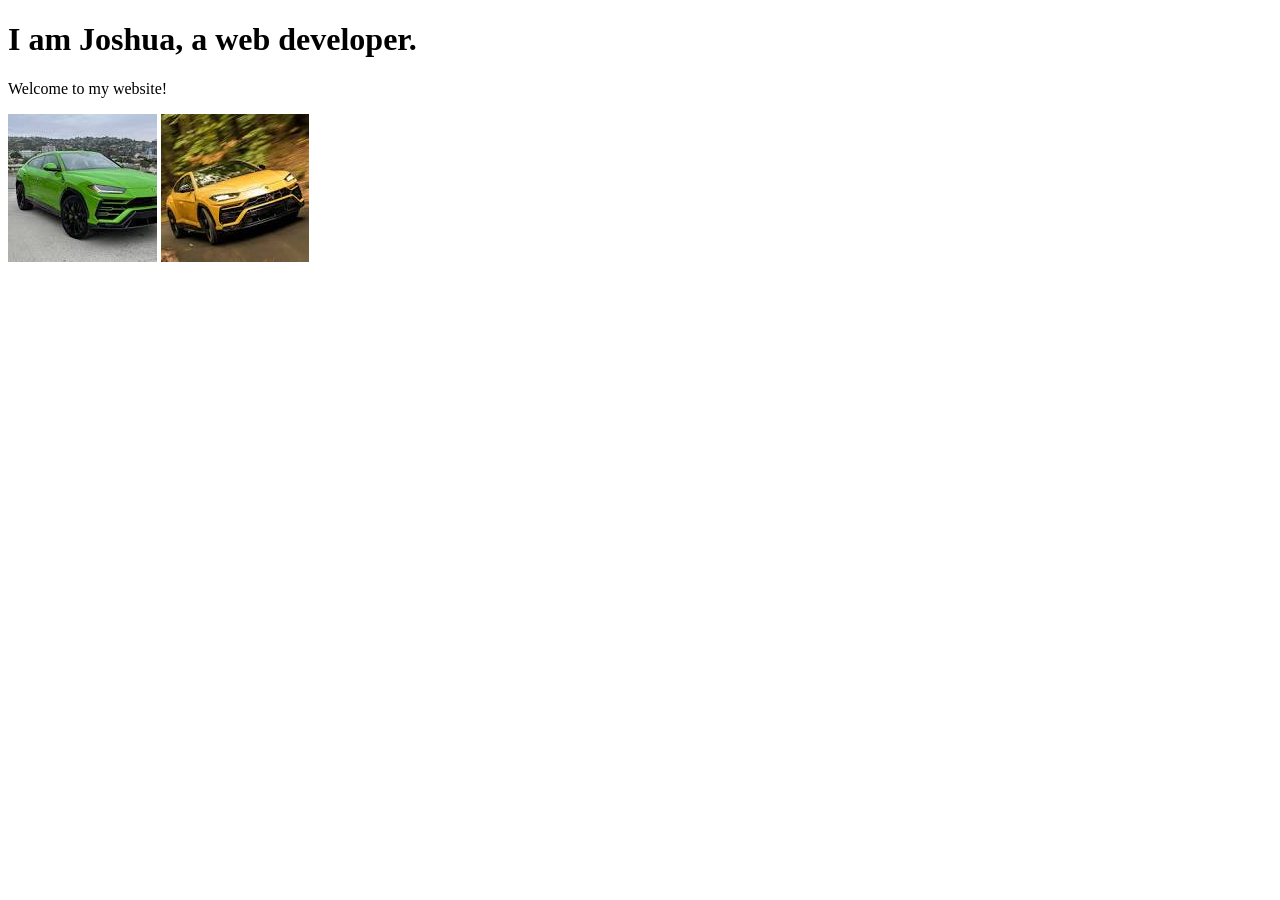
==== josh.html @ ae1fa101 "added image" ====
<!DOCTYPE html>
<html lang="en">
<head>
    <meta charset="UTF-8">
    <meta name="viewport" content="width=device-width, initial-scale=1.0">
    <title>Joshua</title>
</head>
<body>
    <h1>I am Joshua, a web developer.</h1>
    <p>Welcome to my website!</p>
    <img src="[data-uri]" alt="a lambogini urus">
    <img src="images/yelowlambo.jfif" alt="">
</body>
</html>
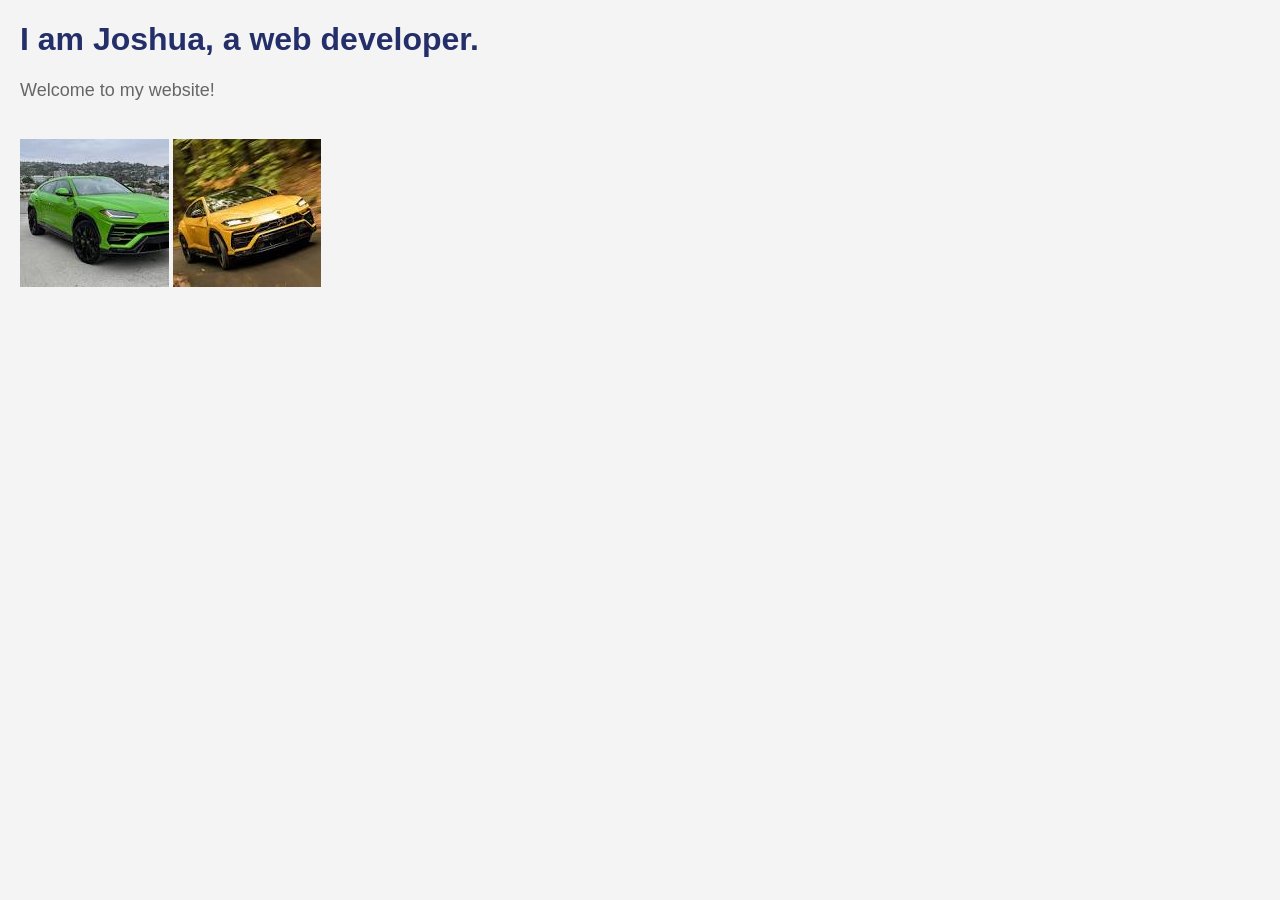
==== commit 3b8e66cc: "added more styling" ====
--- a/josh.html
+++ b/josh.html
@@ -4,11 +4,44 @@
     <meta charset="UTF-8">
     <meta name="viewport" content="width=device-width, initial-scale=1.0">
     <title>Joshua</title>
+    <link rel="preconnect" href="https://fonts.googleapis.com">
+<link rel="preconnect" href="https://fonts.gstatic.com" crossorigin>
+<link href="https://fonts.googleapis.com/css2?family=Playpen+Sans+Deva:wght@100..800&display=swap" rel="stylesheet">
 </head>
 <body>
     <h1>I am Joshua, a web developer.</h1>
     <p>Welcome to my website!</p>
     <img src="[data-uri]" alt="a lambogini urus">
     <img src="images/yelowlambo.jfif" alt="">
+
+    <style>
+        body {
+            font-family: montserrat, sans-serif;
+            margin: 20px;
+            background-color: #f4f4f4;
+        }
+        h1 {
+            color: #242f69;
+        }
+        p {
+            font-size: 18px;
+            color: #666;
+        }
+        img {
+            max-width: 100%;
+            height: auto;
+            margin-top: 20px;
+
+            
+        }
+
+        
+.playpen-sans-deva-variable {
+  font-family: "Playpen Sans Deva", cursive;
+  font-optical-sizing: auto;
+  font-weight: 100;
+  font-style: normal;
+}
+    </style>
 </body>
 </html>
